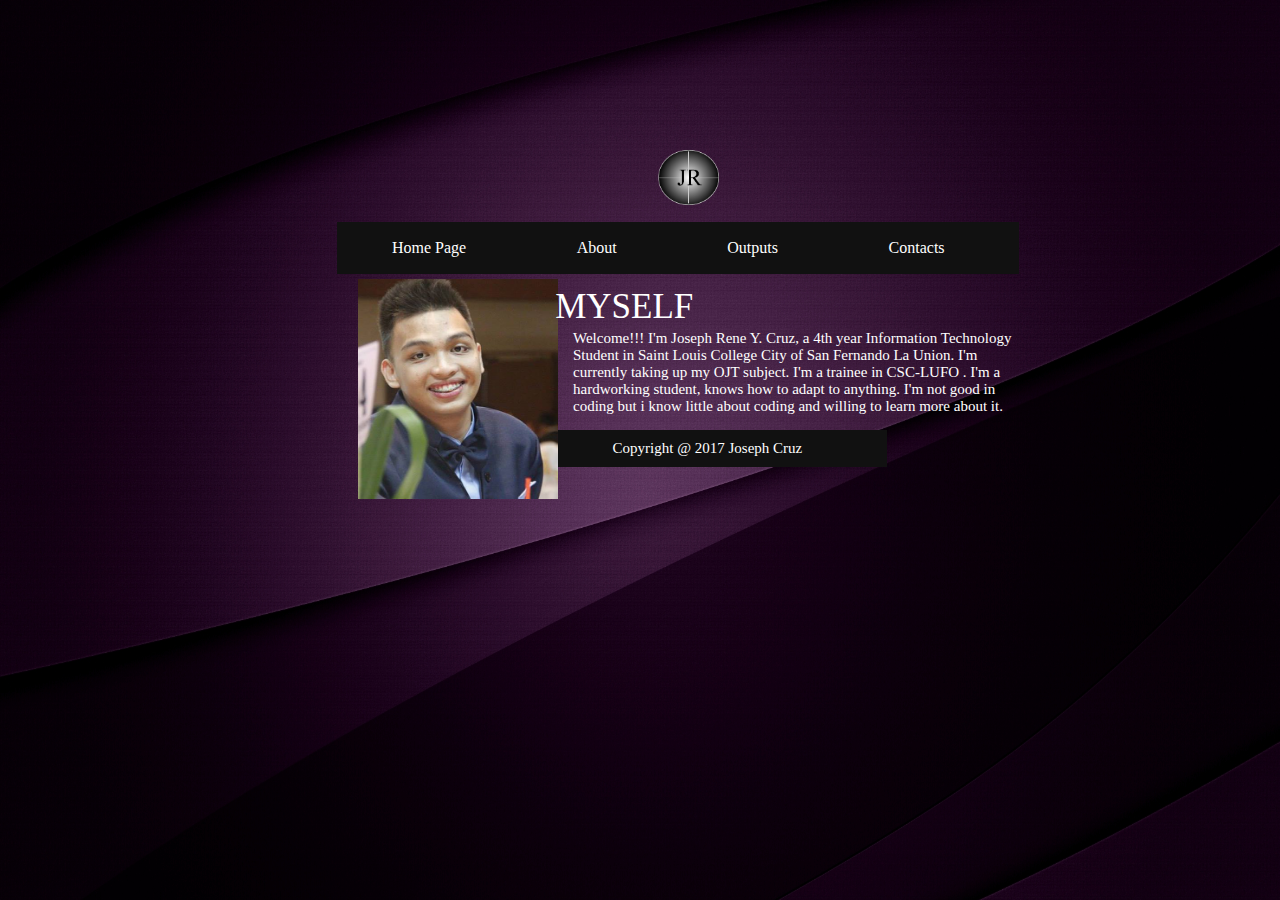
==== about.html @ 93dedcbb "Add files via upload" ====
<!DOCTYPE html>
<html>
<head>
<link rel="stylesheet" href="style.css">
</head>
<body>
		
		<div id="header">
		<img src="logo.fw.png" style=" width:10%; height:10%;">
			
		</div>

<ul>

				<li><a href="index.html">Home Page</a></li>
				<li><a href="about.html">About</a></li>
                <li ><a href="output.html">Outputs</a></li>
                <li><a href="contacts.html">Contacts</a></li>
	
</ul>

<div id="content">
	<p class="me"><img src="me.png" style="height:220px; width: 200px"></p>
	<p class="myself">MYSELF</p>
	<p class="aboutme">Welcome!!! I'm Joseph Rene Y. Cruz, a 4th year Information Technology Student in Saint Louis College City of San Fernando La Union. I'm currently taking up my OJT subject. I'm a trainee in CSC-LUFO . I'm a hardworking student, knows how to adapt to anything. I'm not good in coding but i know little about coding and willing to learn more about it.
	
	<p class=""
	

</div>

	
	<p class="footer">Copyright @ 2017 Joseph Cruz</p>

</body>
</html>
---- style.css ----
body{
	background:url('BG2.jpg');
	 background-size: 100% 110%;
	 background-attachment:fixed;
}
ul {
	margin-top: 1%;
    list-style: none;
	padding: 0;
	overflow: hidden;
	background-color: #111;
	width: 54%;
	margin-left: 26%;
}

li{
float:left;
}

li a{
display: block;
color: white;
text-align: center;
padding: 17px 55.3px;
text-decoration: none;
font-family:verdana;
}

li a:hover:not(.active){

background-color: #333;
}

/* first menu */
@media only screen and (min-width: 200%) and (max-width: 500%){

ul {
    list-style: none;
	margin: 0;
	padding: 0;
	background-color: #111;
	width: auto;

}

li a{
display: block;
color: white;
padding: 14px 20px;
text-decoration: none;

}

li a:hover:not(.active){
color: white;
background-color: #333;
}



}
/* end first menu */

/* picture */
@media only screen and (min-width: 250px){
div.gallery {
    margin: 5px;
    border: 1px solid #ccc;
    float: left;
    width: 50%;
	margin-left: 26%;
	color: white;
}

div.gallery:hover {
    border: 1px solid #777;
}

div.gallery img {
    width: 100%;
    height: 50%;
}

div.desc {
    padding: 25px;
    text-align: center;
}

}

/* end picture */

/* content */

#content{
	
	width: 52%;
	margin-left: 350px;
	font-size: 15px;
	font-family: verdana;
	margin-top: -1.2%;
	height: auto;
	color: white;
	border-color: #111;
	
}
.me{
	margin-left: 0%;
	margin-top: 3%;
	color: white;
}
.intro{
	margin-left: 215px;
	font-size: 20px;
	font-color: white;

}

.aboutme{
	margin-left: 215px;
	margin-top: -32px;
	font-color: white;
}

.myself{
	margin-left: 30%;
	margin-top: -35%;
	font-size: 35px;
}


/* end content */


/* content  2*/
@media only screen and (min-width: 250px) and (max-width: 500px){
#content{
	
	width: auto%;
	margin-left: 100px;
	font-size: 15px;
	font-family: verdana;
	margin-top: -1.2%;
	height: auto;
	color: white;
	border-color: #111;
	
}
.me{
	margin-left: 0%;
	margin-top: 3%;
	color: white;
}
.intro{
	margin-left: 215px;
	font-size: 20px;
	font-color: white;

}

.aboutme{
	margin-left: 215px;
	margin-top: -32px;
	font-color: white;
}

.myself{
	margin-left: 30%;
	margin-top: -35%;
	font-size: 35px;
}

}
/* end content  2*/


/* header */
#header{
	margin: 150px 0 0 650px ;

}
/* end header*/


/* header 2  */
@media only screen and (min-width: 150px) and(max-width: 500px){
#header{
	margin: 150px 0 0 140px ;
	height: 200%;
	width: 200%;

}
}
/* end header 2*/


/* CONTACTS */

.contactme{ 
	margin-left: 5%;
	font-size: 20px;

}
/* END CONTACTS */


/* homepage */

.welcome{
	text-align: center;
	font-size: 18px;
}

.IT{
	text-align: center;
	font-size: 18px;
}
/* end homepage */

/* footer */

.footer{
	margin-top: 0px;
    list-style: none;
	padding: 10px;
	overflow: hidden;
	background-color: #111;
	width: 51.5%;
	margin-left: 25.89%;
	color: white;
	text-align: center;
}
/* end footer */
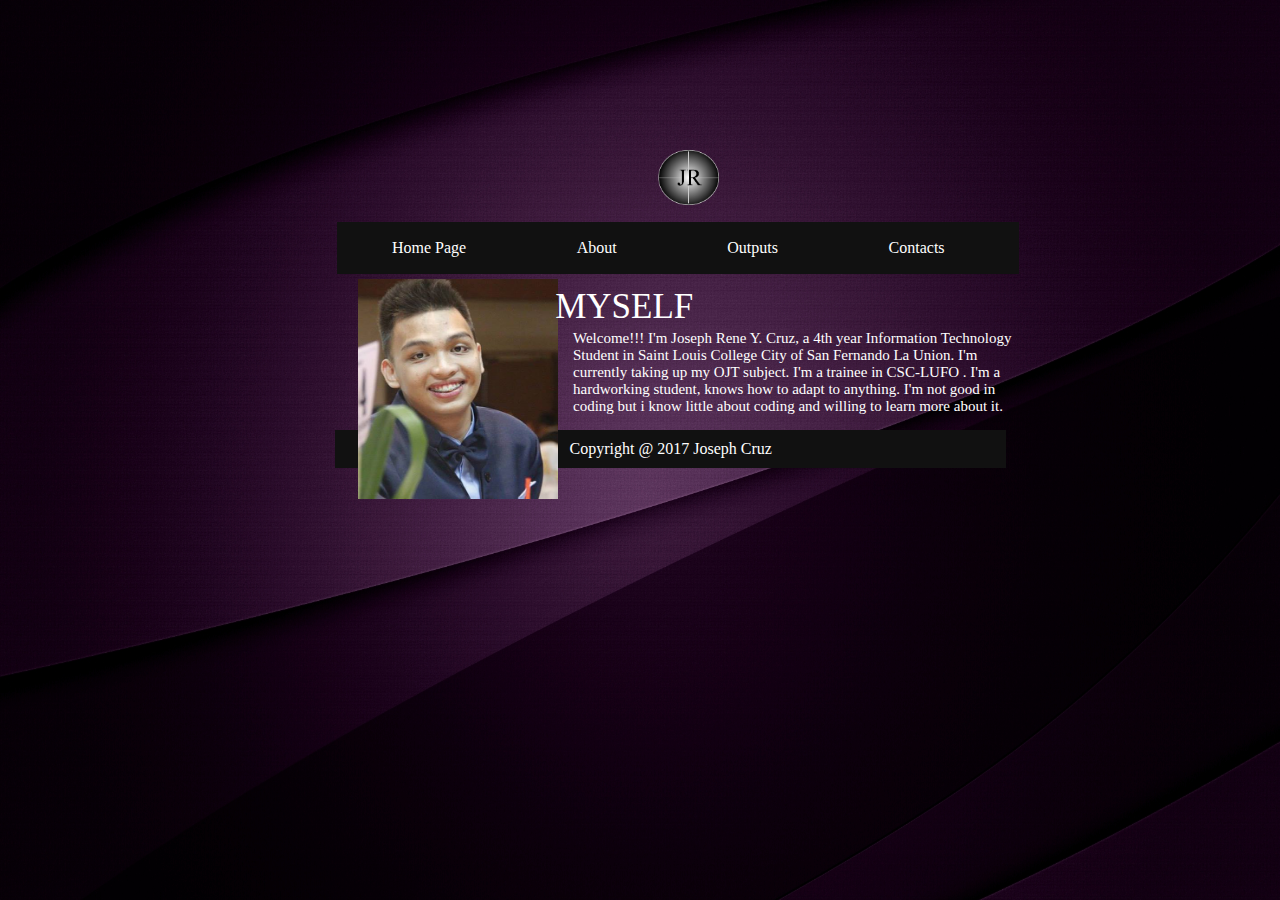
==== commit a7b6a363: "Add files via upload" ====
--- a/about.html
+++ b/about.html
@@ -7,6 +7,8 @@
 		
 		<div id="header">
 		<img src="logo.fw.png" style=" width:10%; height:10%;">
+		<link rel="icon" href="logo.fw.png" sizes="32x32">
+		<meta name="viewport" content="width=device-width, initial-scale=1.0">
 			
 		</div>
 
@@ -24,7 +26,7 @@
 	<p class="myself">MYSELF</p>
 	<p class="aboutme">Welcome!!! I'm Joseph Rene Y. Cruz, a 4th year Information Technology Student in Saint Louis College City of San Fernando La Union. I'm currently taking up my OJT subject. I'm a trainee in CSC-LUFO . I'm a hardworking student, knows how to adapt to anything. I'm not good in coding but i know little about coding and willing to learn more about it.
 	
-	<p class=""
+	<p class=""></p>
 	
 
 </div>
--- a/style.css
+++ b/style.css
@@ -5,7 +5,7 @@
 }
 ul {
 	margin-top: 1%;
-    list-style: none;
+    	list-style: none;
 	padding: 0;
 	overflow: hidden;
 	background-color: #111;
@@ -40,13 +40,14 @@
 	padding: 0;
 	background-color: #111;
 	width: auto;
+	font-size: 8px;
 
 }
 
 li a{
 display: block;
 color: white;
-padding: 14px 20px;
+padding: 5px 5pxx;
 text-decoration: none;
 
 }
@@ -62,12 +63,40 @@
 /* end first menu */
 
 /* picture */
+div.gallery {
+    margin: 5px;
+    border: 1px solid #ccc;
+    float: left;
+    width: 50%;
+	margin-left: -10%;
+	color: white;
+	margin-top: -50%;
+}
+
+div.gallery:hover {
+    border: 1px solid #777;
+}
+
+div.gallery img {
+    width: 100%;
+    height: 50%;
+}
+
+div.desc {
+    padding: 25px;
+    text-align: center;
+}
+
+
+/* end picture */
+
+/* picture  2*/
 @media only screen and (min-width: 250px){
 div.gallery {
     margin: 5px;
     border: 1px solid #ccc;
     float: left;
-    width: 50%;
+    width: 100%;
 	margin-left: 26%;
 	color: white;
 }
@@ -78,17 +107,18 @@
 
 div.gallery img {
     width: 100%;
-    height: 50%;
+    height: 100%;
 }
 
 div.desc {
     padding: 25px;
     text-align: center;
-}
-
-}
-
-/* end picture */
+    font-size: 13px;
+}
+
+}
+
+/* end picture2 */
 
 /* content */
 
@@ -128,6 +158,25 @@
 	font-size: 35px;
 }
 
+.outputs{
+	font-size: 35px;
+	font-color: white;
+	margin-left: 40%;
+	margin-top: 15%;
+}
+
+#gallery{
+	margin-left: -25%;
+	 width: 100%;
+    height: 100%;
+    margin-top: -5%;
+}
+
+.con{
+	font-size: 35px;
+	margin-left: 70px;
+	margin-top: -5%;
+}
 
 /* end content */
 
@@ -137,8 +186,7 @@
 #content{
 	
 	width: auto%;
-	margin-left: 100px;
-	font-size: 15px;
+	margin-left: 30%;
 	font-family: verdana;
 	margin-top: -1.2%;
 	height: auto;
@@ -146,28 +194,41 @@
 	border-color: #111;
 	
 }
+
+.welcome {
+	font-size: 20px;
+}
+
+.IT{
+	font-size: 20px;
+}
+	
+.outputs{
+	font-size: 20px;
+	font-color: white;
+	margin-left: 20%;
+	margin-top: 0%;
+}
 .me{
-	margin-left: 0%;
+	margin-left: 5%;
 	margin-top: 3%;
 	color: white;
-}
-.intro{
-	margin-left: 215px;
-	font-size: 20px;
-	font-color: white;
-
-}
+	width: 5%;
+	height: 5%;
+}
+
 
 .aboutme{
-	margin-left: 215px;
-	margin-top: -32px;
-	font-color: white;
+	margin-left: 5px;
+	margin-top: 10px;
+	font-color: white;
+	text-align: left;
 }
 
 .myself{
-	margin-left: 30%;
-	margin-top: -35%;
-	font-size: 35px;
+	margin-left: 5%;
+	margin-top: 0%;
+	font-size: 20px;
 }
 
 }
@@ -185,9 +246,9 @@
 /* header 2  */
 @media only screen and (min-width: 150px) and(max-width: 500px){
 #header{
-	margin: 150px 0 0 140px ;
-	height: 200%;
-	width: 200%;
+	margin-left: -90px;
+	height: 150%;
+	width: 150%;
 
 }
 }
@@ -201,7 +262,43 @@
 	font-size: 20px;
 
 }
+
+.email{
+	height: 15%;
+	width: 15%;
+}
+
+.fb{
+	height: 15%;
+	width: 15%;
+}
+
+.twitter{
+	height: 15%;
+	width: 15%;
+}
+
 /* END CONTACTS */
+
+/* CONTACTS 2*/
+@media only screen and (min-width: 150px) and(max-width: 500px){
+.contactme{ 
+	margin-left: 5%;
+	font-size: 15px;
+
+}
+
+.con{
+	font-size: 15px;
+	margin-left: -5%;
+}
+.email{
+	height: 15%;
+	width: 15%;
+}
+}
+
+/* END CONTACTS 2*/
 
 
 /* homepage */
